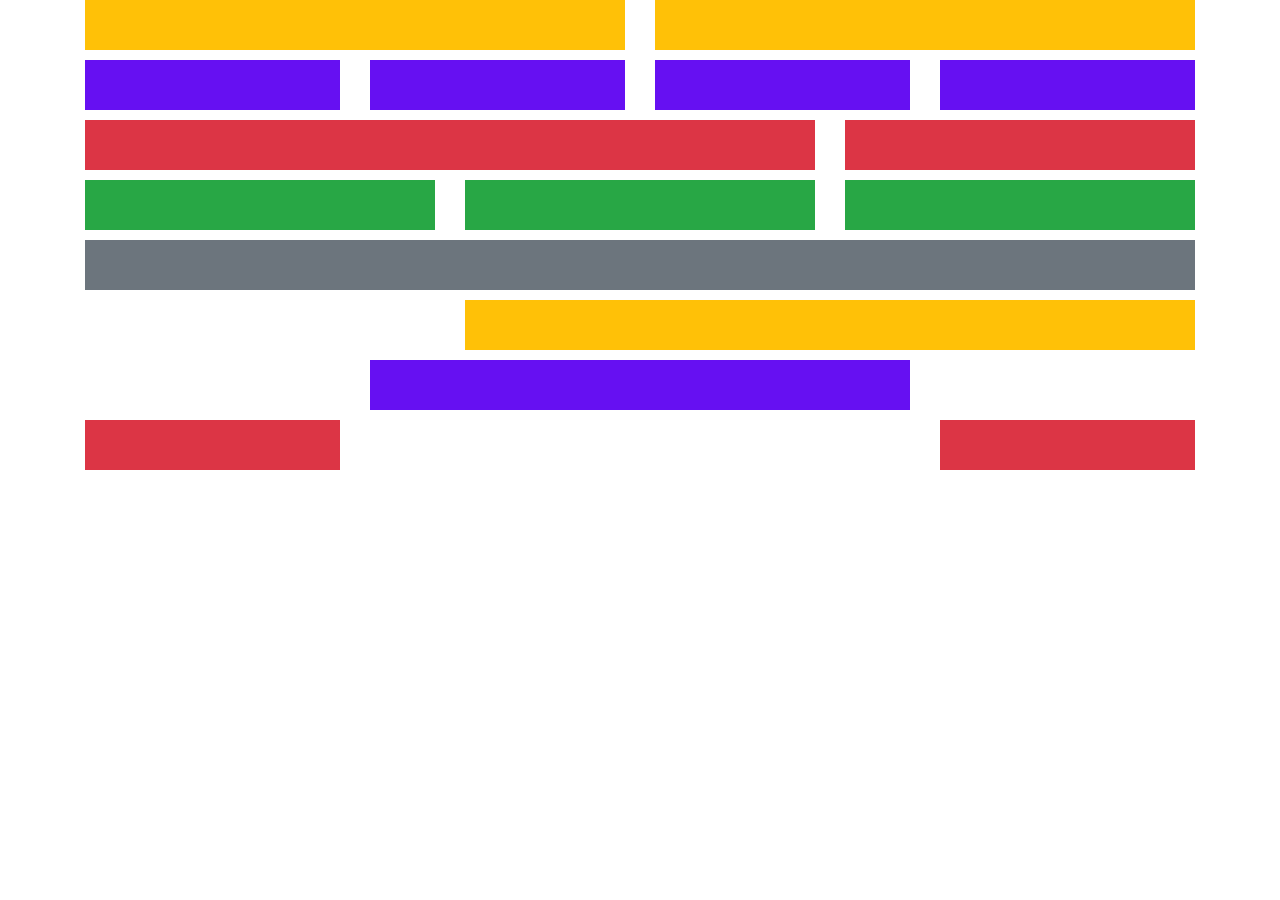
==== exercice1/index.html @ 91519b24 "My First Commit" ====
<!DOCTYPE html>
<html>



    <head>
        <meta charset="UTF-8">
        <meta name="viewport" content="width=device-width initial-scale=0.1">
        <title>exercice bootstrap</title>
        <link rel="stylesheet" href="bootstrap.min.css">
        <link rel="stylesheet" href="styles.css">
    </head>


    <body>

            <div class="container">
                <div class="row">
                    <div class="col-6">
                        <div class="yellow"></div>
                    </div> 
                    <div class="col-6">
                        <div class="yellow"></div>
                    </div> 
                </div>
            
                <div class="row">
                    <div class="col-3">
                        <div class="blue"></div>
                    </div> 
                    <div class="col-3">
                        <div class="blue"></div>
                    </div> 
                    <div class="col-3">
                        <div class="blue"></div>
                    </div> 
                    <div class="col-3">
                        <div class="blue"></div>
                    </div> 
                </div>

                <div class="row">
                    <div class="col-8">
                        <div class="red"></div>
                    </div> 
                    <div class="col-4">
                        <div class="red"></div>
                    </div> 
                </div>

                <div class="row">
                    <div class="col-4">
                        <div class="green"></div>
                    </div> 
                    <div class="col-4">
                        <div class="green"></div>
                    </div> 
                    <div class="col-4">
                        <div class="green"></div>
                    </div>
                </div>

                <div class="row">
                    <div class="col-12">
                        <div class="grey"></div>
                    </div> 
                </div>

                <div class="row">
                    <div class="offset-4 col-8">
                        <div class="yellow"></div>
                    </div> 
                </div>

                <div class="row">
                    <div class="offset-3 col-6">
                        <div class="blue"></div>
                    </div> 
                </div>

                <div class="row">
                    <div class="col-3">
                        <div class="red"></div>
                    </div> 
                    <div class="offset-6 col-3">
                        <div class="red"></div>
                    </div> 
                </div>



            </div>


    </body>
    
    
</html>
---- exercice1/styles.css ----
.row{
    margin-bottom: 10px;
}

.yellow 
{
    background-color: #ffc107;
    height: 50px;
}

.blue
{
    background-color: #6610f2;
    height: 50px;
}

.red
{
    background-color: #dc3545;
    height: 50px;
}

.green
{
    background-color: #28a745;
    height: 50px;
}

.grey
{
    background-color: #6c757d;
    height: 50px;
}
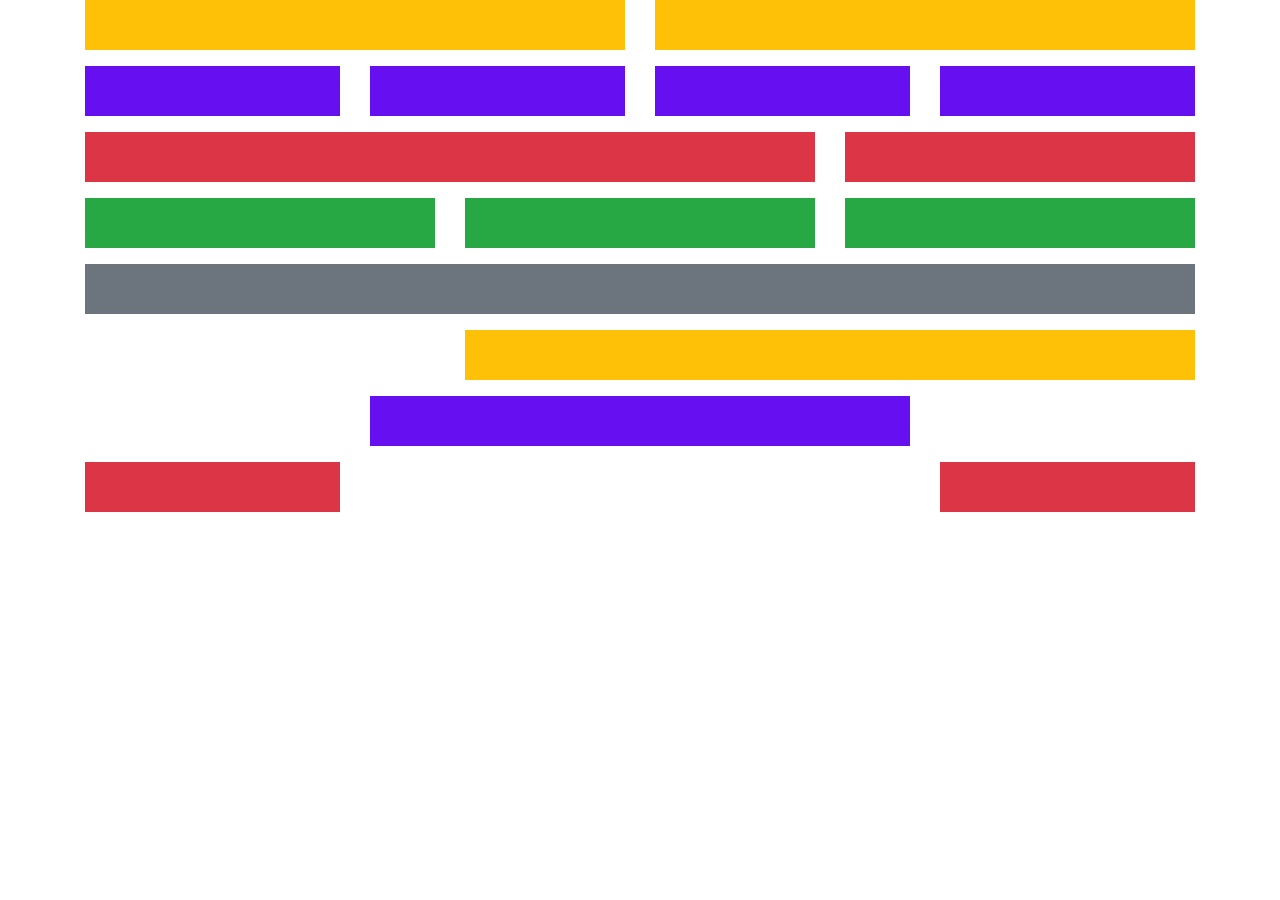
==== commit d535e86e: "exercices 1 to 4" ====
--- a/exercice1/index.html
+++ b/exercice1/index.html
@@ -15,7 +15,7 @@
     <body>
 
             <div class="container">
-                <div class="row">
+                <div class="row mb-3">
                     <div class="col-6">
                         <div class="yellow"></div>
                     </div> 
@@ -24,7 +24,7 @@
                     </div> 
                 </div>
             
-                <div class="row">
+                <div class="row mb-3">
                     <div class="col-3">
                         <div class="blue"></div>
                     </div> 
@@ -39,7 +39,7 @@
                     </div> 
                 </div>
 
-                <div class="row">
+                <div class="row mb-3">
                     <div class="col-8">
                         <div class="red"></div>
                     </div> 
@@ -48,7 +48,7 @@
                     </div> 
                 </div>
 
-                <div class="row">
+                <div class="row mb-3">
                     <div class="col-4">
                         <div class="green"></div>
                     </div> 
@@ -60,25 +60,25 @@
                     </div>
                 </div>
 
-                <div class="row">
+                <div class="row mb-3">
                     <div class="col-12">
                         <div class="grey"></div>
                     </div> 
                 </div>
 
-                <div class="row">
+                <div class="row mb-3">
                     <div class="offset-4 col-8">
                         <div class="yellow"></div>
                     </div> 
                 </div>
 
-                <div class="row">
+                <div class="row mb-3">
                     <div class="offset-3 col-6">
                         <div class="blue"></div>
                     </div> 
                 </div>
 
-                <div class="row">
+                <div class="row mb-3">
                     <div class="col-3">
                         <div class="red"></div>
                     </div> 
--- a/exercice1/styles.css
+++ b/exercice1/styles.css
@@ -1,6 +1,4 @@
-.row{
-    margin-bottom: 10px;
-}
+
 
 .yellow 
 {
